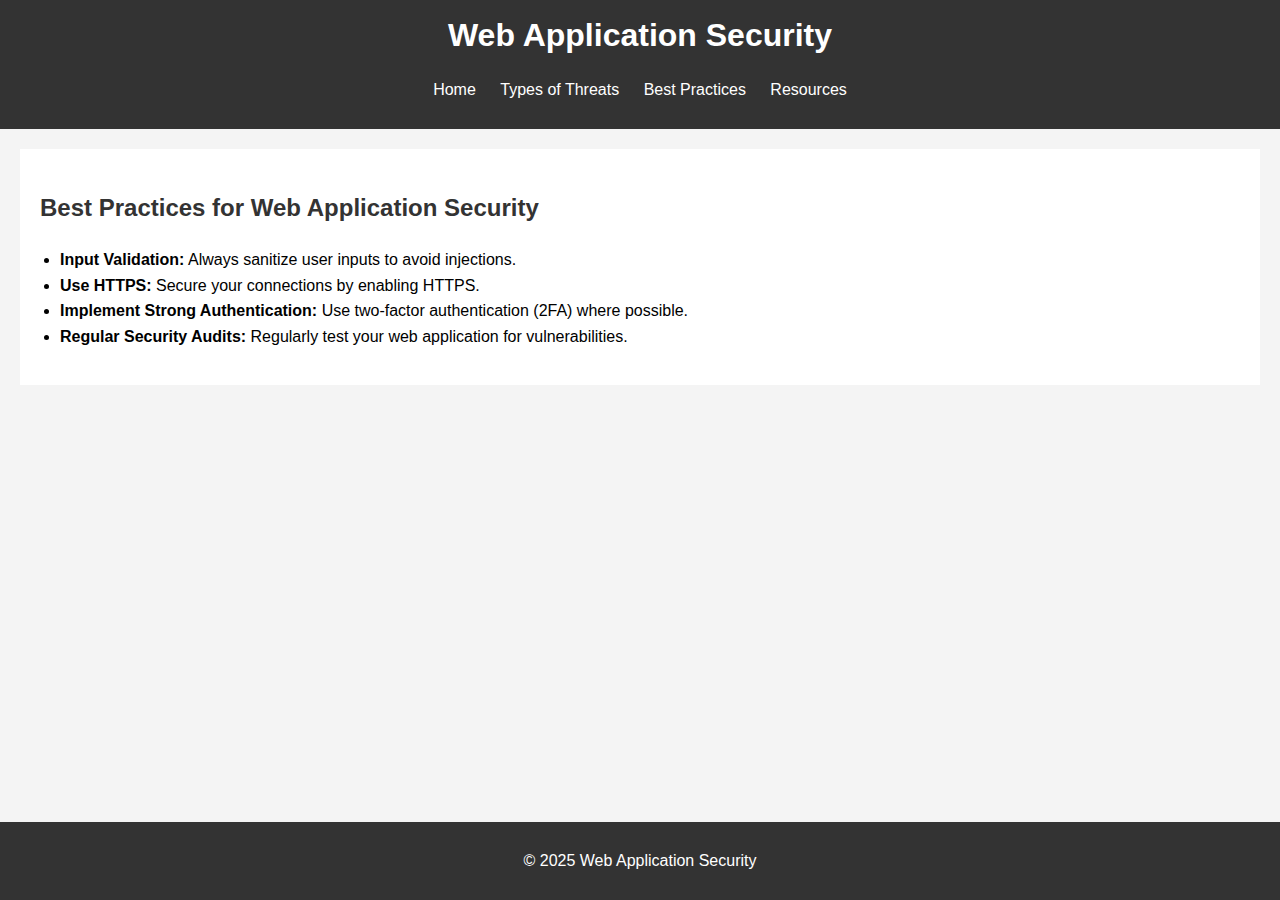
==== best-practices.html @ cf61ae78 "Add files via upload" ====
<!DOCTYPE html>
<head>
    <meta charset="utf-8">
    <meta name="viewport" content="width=device-width, initial-scale=1">
    <title>Best Practices for Web Application Security</title>
    <link rel="stylesheet" href="styles.css">
</head>
<body>
    <header>
        <h1>Web Application Security</h1>
        <nav>
            <ul>
                <li><a href="index.html">Home</a></li>
                <li><a href="threats.html">Types of Threats</a></li>
                <li><a href="best-practices.html">Best Practices</a></li>
                <li><a href="resources.html">Resources</a></li>
            </ul>
        </nav>
    </header>

    <section>
        <h2>Best Practices for Web Application Security</h2> <!--heading for the best practices page-->
        <ul>
            <!--list of best practices to follow for web application security-->
            <li><strong>Input Validation:</strong> Always sanitize user inputs to avoid injections.</li>
            <li><strong>Use HTTPS:</strong> Secure your connections by enabling HTTPS.</li>
            <li><strong>Implement Strong Authentication:</strong> Use two-factor authentication (2FA) where possible.</li>
            <li><strong>Regular Security Audits:</strong> Regularly test your web application for vulnerabilities.</li>
            <!--creates a list  of items(defentions) while bolding the important words-->
        </ul>
    </section>

    <footer>
        <p>© 2025 Web Application Security</p>
    </footer>
</body>
---- styles.css ----
body {
    font-family: Arial, sans-serif; /* sets the font fot the page*/
    line-height: 1.6; /*increased line height for better readability*/
    margin: 0;/*removes the default margin*/
    padding: 0; /*removes default padding*/
    background-color: #f4f4f4;/*light gray background*/
}

header {
    background-color: #333;/*created dark grey background for the header*/
    color: white;/*the text of the header is white*/
    padding: 10px 0;/*adds padding below and abobe header content*/
    text-align: center;/*centers the text in the header*/
}

header h1 {
    margin: 0;/*removes the margin from the heading*/
}

nav ul {
    list-style-type: none;/* removes default list bullets*/
    padding: 0;/*removes padding from the list*/
}

nav ul li {
    display: inline;/*displays list items in a row*/
    margin: 0 10px;/*adds a margin between list items*/
}

nav ul li a {
    color: white;/*sets the link color to white*/
    text-decoration: none;/*removes the underline from links*/
}

nav ul li a:hover {
    text-decoration: underline; /* Adds underline when hovering over links */
}

section {
    padding: 20px;/*adds padding inside the section*/
    margin: 20px;/*adds margin outside the section*/
    background-color: white;/*displays white background for the content area*/
}

footer {
    text-align: center;/*centers footer text*/
    background-color: #333;/*dark grey background for footer*/
    color: white;/*white text in footer*/
    padding: 10px 0;/*adds padding above and below footer content*/
    position: fixed;/*fixes the footer at the bottom*/
    width: 100%;/*makes sure that the footer spans the entire width of the page*/
    bottom: 0;/*positions footer at the bottom*/
}

/* Layout using Flexbox for main content */
ul {
    padding-left: 20px;/*adds padding to the left to the unordered list*/
}

h2 {
    color: #333;/*color for subheadings*/
}
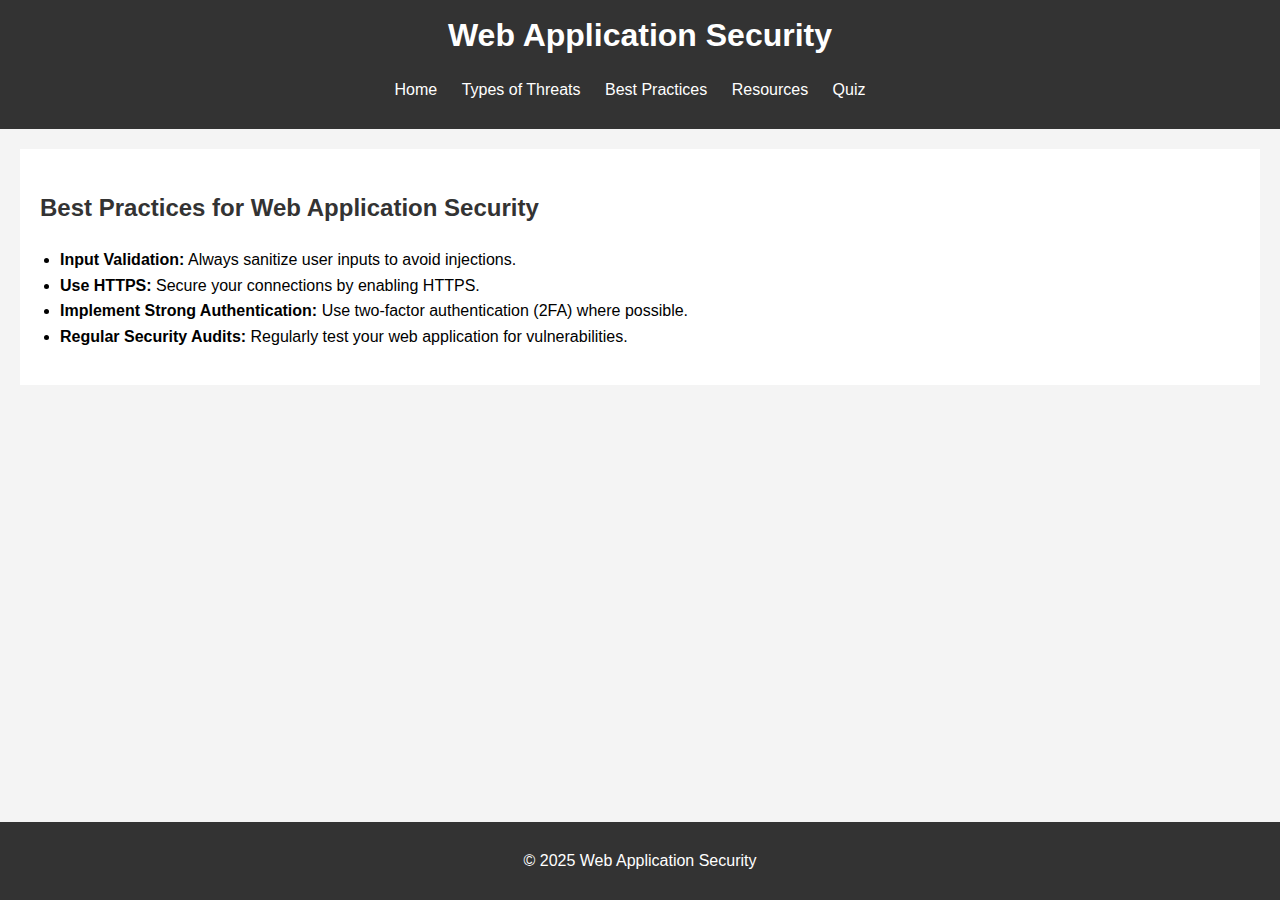
==== commit 7315fa35: "Modifications" ====
--- a/best-practices.html
+++ b/best-practices.html
@@ -14,6 +14,8 @@
                 <li><a href="threats.html">Types of Threats</a></li>
                 <li><a href="best-practices.html">Best Practices</a></li>
                 <li><a href="resources.html">Resources</a></li>
+                <li><a href="quiz.html">Quiz</a></li>
+                <li><a href="quiz.js"></a></li>
             </ul>
         </nav>
     </header>
--- a/styles.css
+++ b/styles.css
@@ -32,10 +32,6 @@
     text-decoration: none;/*removes the underline from links*/
 }
 
-nav ul li a:hover {
-    text-decoration: underline; /* Adds underline when hovering over links */
-}
-
 section {
     padding: 20px;/*adds padding inside the section*/
     margin: 20px;/*adds margin outside the section*/
